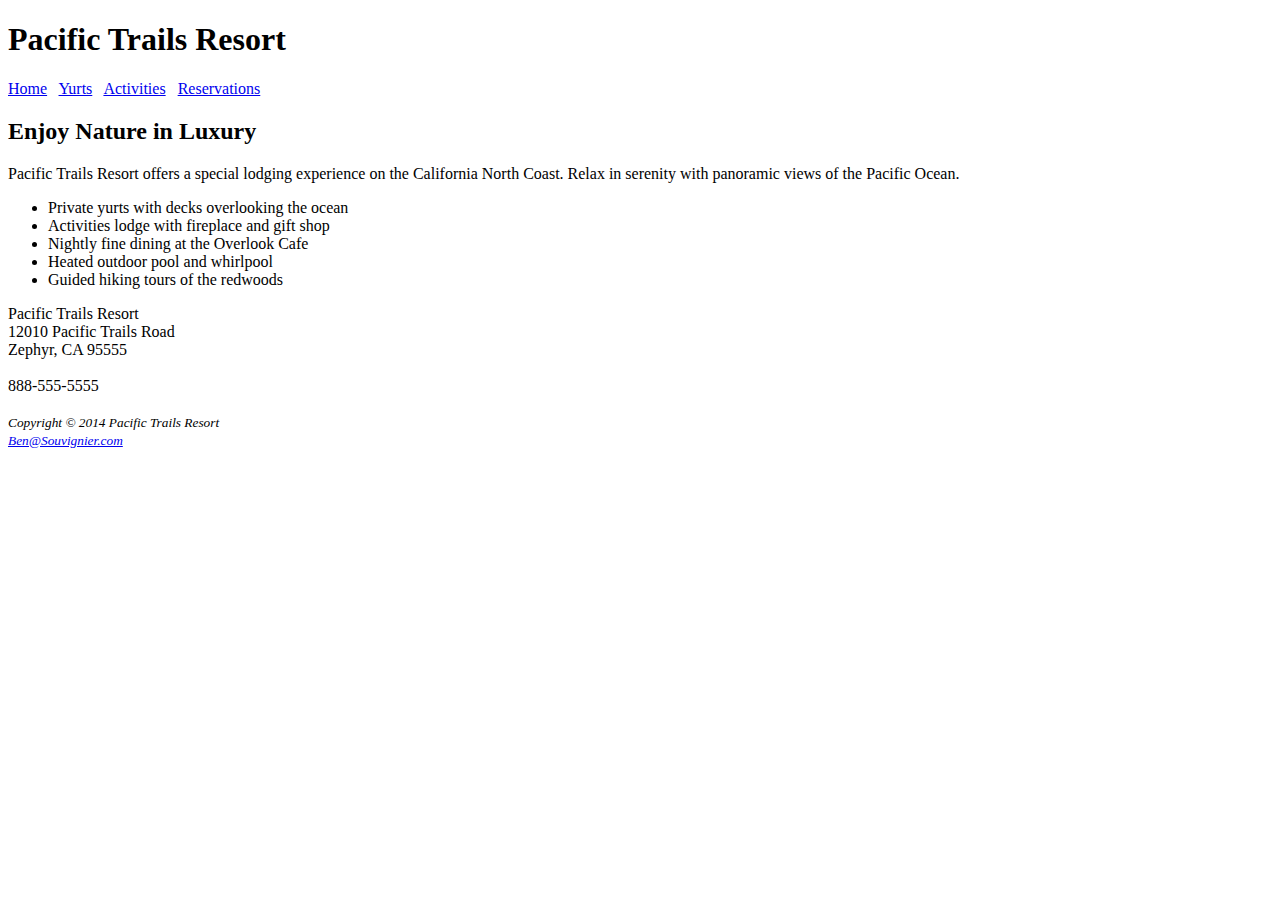
==== index.html @ ff511f61 "more structure updates" ====
<!DOCTYPE html>
<html lang="en">
<head>
    <title>Pacific Trails Resort</title>
    <link rel="stylesheet" href="" />
    <meta charset="utf-8" />
</head>
<body>
    <!-- Header -->
    <header><h1>Pacific Trails Resort</h1></header>
 
    <!-- Navigation -->
    <nav>
        <p>
            <a href="index.html">Home</a>
            &nbsp;
            <a href="yurts.html">Yurts</a>
            &nbsp;
            <a href="activities.html">Activities</a>
            &nbsp;
            <a href="reservations.html">Reservations</a>
            &nbsp;
        </p>
    </nav>
    
    <!-- Main content area -->
    <div id="content">
        <h2>Enjoy Nature in Luxury</h2>
        <p>
        Pacific Trails Resort offers a special lodging experience on the California North Coast. Relax in serenity with panoramic views of the Pacific Ocean.
        </p>
        <ul>
            <li>Private yurts with decks overlooking the ocean</li>
            <li>Activities lodge with fireplace and gift shop</li>
            <li>Nightly fine dining at the Overlook Cafe</li>
            <li>Heated outdoor pool and whirlpool</li>
            <li>Guided hiking tours of the redwoods</li>
        </ul>
        
    </div>
    
    <div id="contact">
        Pacific Trails Resort<br>
        12010 Pacific Trails Road<br>
        Zephyr, CA 95555<br>
        <br>
        888-555-5555<br>
        <br>        
    </div>
    
    <!-- Footer -->
    <footer>
        <small>
            <em>
        Copyright &copy; 2014 Pacific Trails Resort<br>
            <a href=mailto:Ben@Souvignier.com>Ben@Souvignier.com</a>
            </em>
        </small>
    </footer>
</body>
</html>
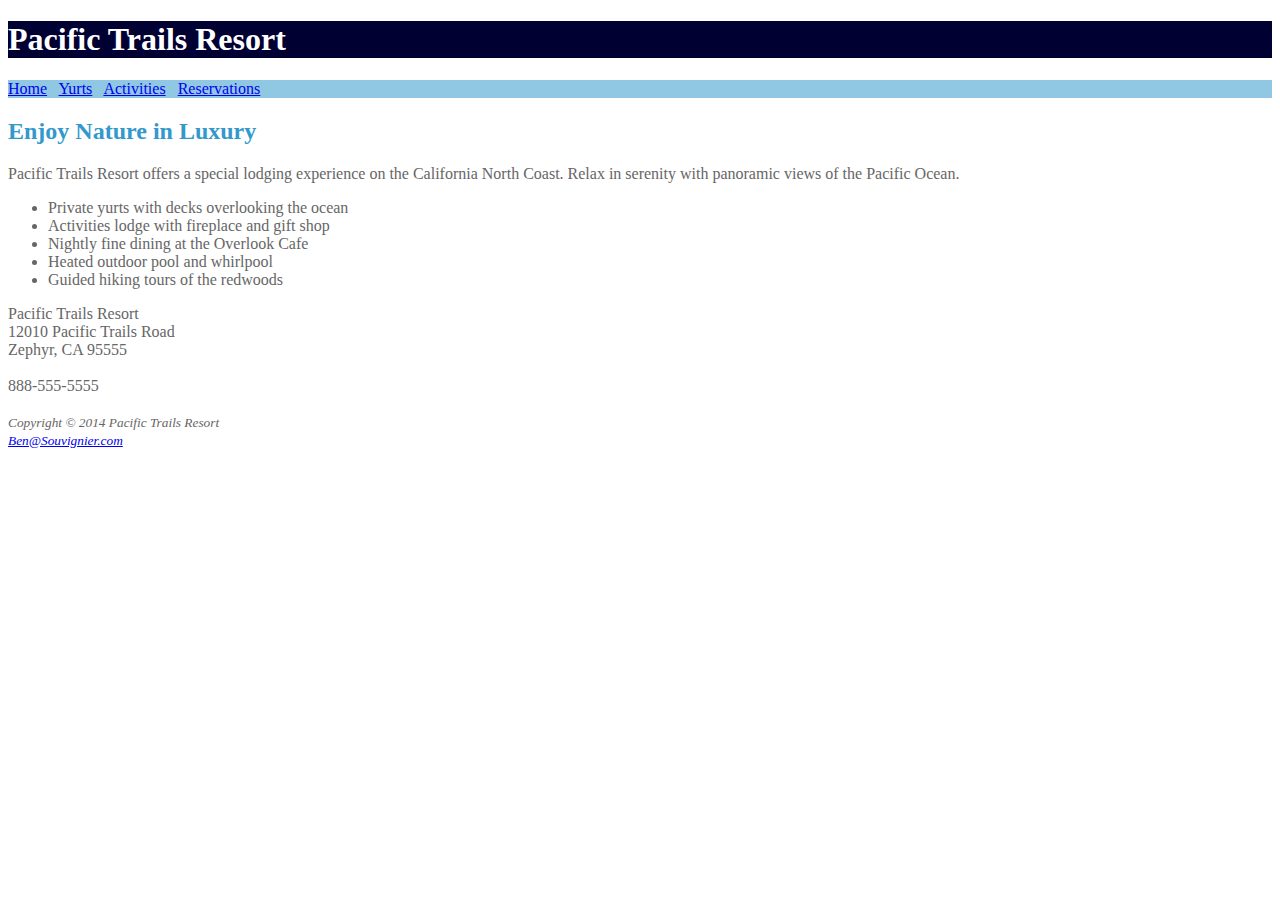
==== commit 234cf0e0: "added CSS file" ====
--- a/index.html
+++ b/index.html
@@ -2,7 +2,7 @@
 <html lang="en">
 <head>
     <title>Pacific Trails Resort</title>
-    <link rel="stylesheet" href="" />
+    <link rel="stylesheet" href="pacific.css" />
     <meta charset="utf-8" />
 </head>
 <body>
--- a/pacific.css
+++ b/pacific.css
@@ -0,0 +1,4 @@
+body {color:#666666}
+header {background-color: #000033; color: #FFFFFF}
+nav {background-color: #90C7E3}
+h2 {color: #3399CC}
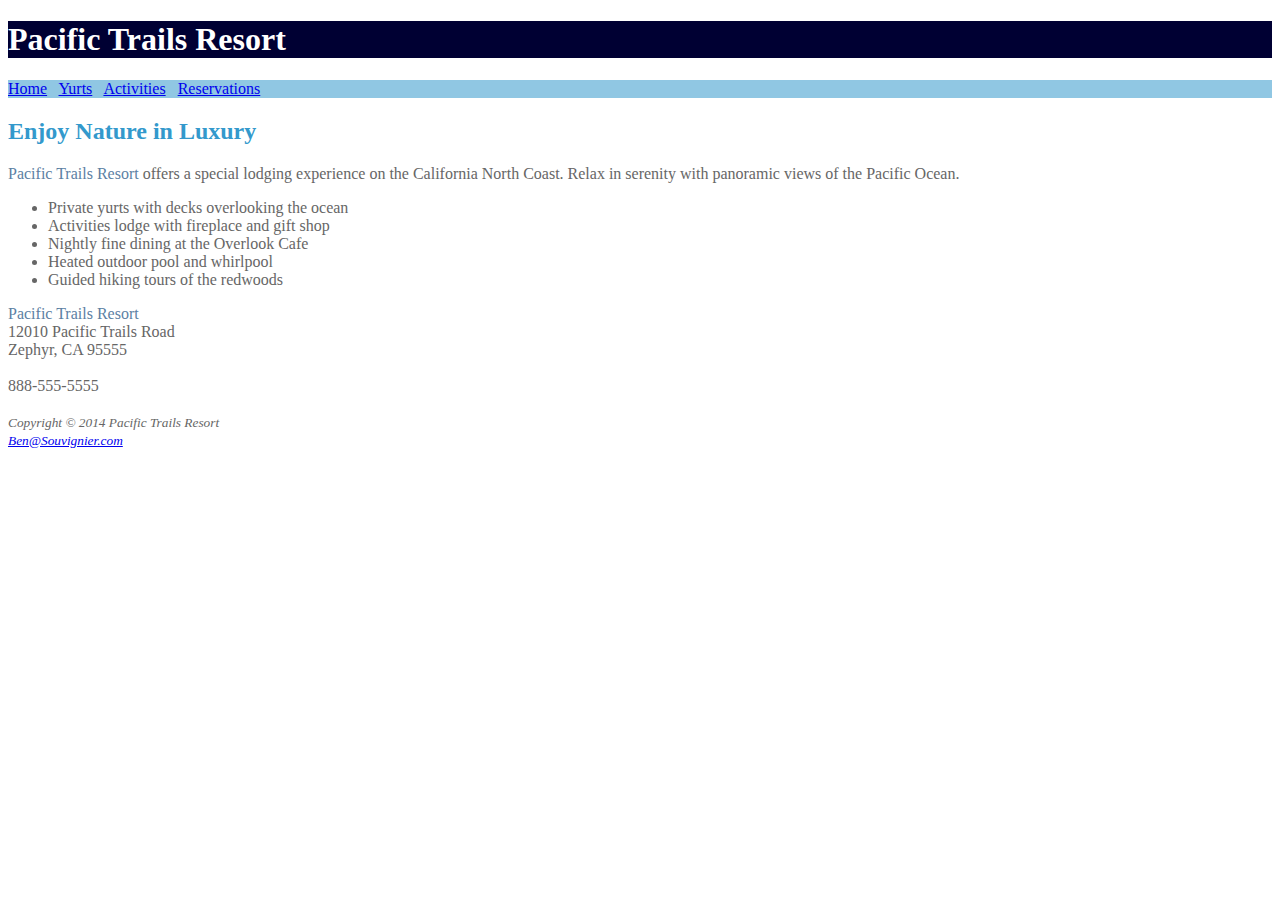
==== commit 9e33b91d: "updated them all to highlight the CSS" ====
--- a/index.html
+++ b/index.html
@@ -27,7 +27,7 @@
     <div id="content">
         <h2>Enjoy Nature in Luxury</h2>
         <p>
-        Pacific Trails Resort offers a special lodging experience on the California North Coast. Relax in serenity with panoramic views of the Pacific Ocean.
+        <span class="resort">Pacific Trails Resort</span> offers a special lodging experience on the California North Coast. Relax in serenity with panoramic views of the Pacific Ocean.
         </p>
         <ul>
             <li>Private yurts with decks overlooking the ocean</li>
@@ -40,7 +40,7 @@
     </div>
     
     <div id="contact">
-        Pacific Trails Resort<br>
+        <span class="resort">Pacific Trails Resort</span><br>
         12010 Pacific Trails Road<br>
         Zephyr, CA 95555<br>
         <br>
--- a/pacific.css
+++ b/pacific.css
@@ -2,3 +2,5 @@
 header {background-color: #000033; color: #FFFFFF}
 nav {background-color: #90C7E3}
 h2 {color: #3399CC}
+.resort {color: #5C7FA3}
+h3 {color: #000033}
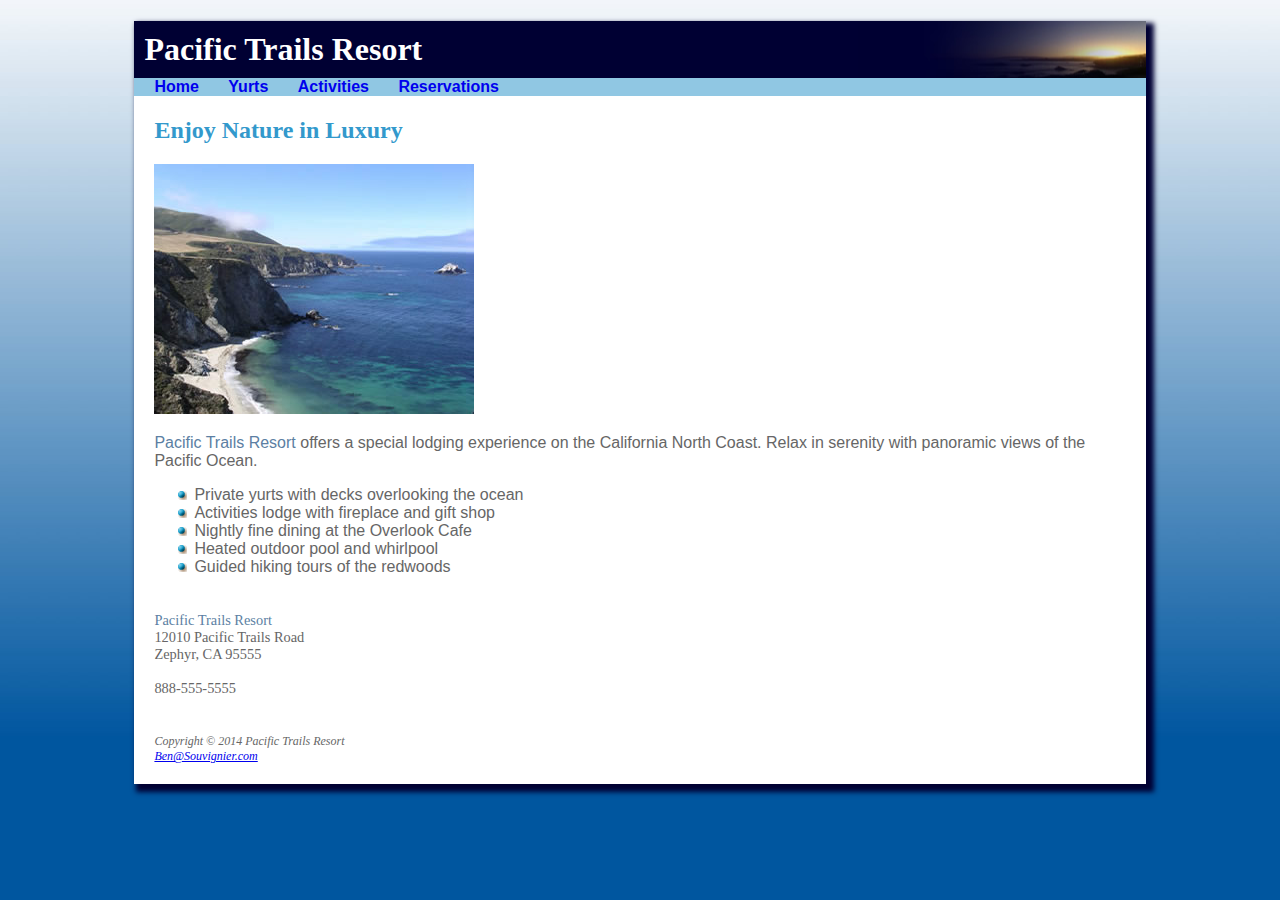
==== commit 5d91b9b0: "Case Study Part 2.1" ====
--- a/index.html
+++ b/index.html
@@ -6,26 +6,23 @@
     <meta charset="utf-8" />
 </head>
 <body>
+    
+<div id="wrapper">
     <!-- Header -->
     <header><h1>Pacific Trails Resort</h1></header>
  
     <!-- Navigation -->
     <nav>
-        <p>
             <a href="index.html">Home</a>
-            &nbsp;
             <a href="yurts.html">Yurts</a>
-            &nbsp;
             <a href="activities.html">Activities</a>
-            &nbsp;
             <a href="reservations.html">Reservations</a>
-            &nbsp;
-        </p>
     </nav>
     
     <!-- Main content area -->
     <div id="content">
         <h2>Enjoy Nature in Luxury</h2>
+        <img src="images/coast.jpg" alt="Beautiful Image of the Pacific Coast" height="250" width="320">
         <p>
         <span class="resort">Pacific Trails Resort</span> offers a special lodging experience on the California North Coast. Relax in serenity with panoramic views of the Pacific Ocean.
         </p>
@@ -50,12 +47,9 @@
     
     <!-- Footer -->
     <footer>
-        <small>
-            <em>
         Copyright &copy; 2014 Pacific Trails Resort<br>
             <a href=mailto:Ben@Souvignier.com>Ben@Souvignier.com</a>
-            </em>
-        </small>
     </footer>
+    </div>
 </body>
 </html>--- a/pacific.css
+++ b/pacific.css
@@ -1,6 +1,92 @@
-body {color:#666666}
-header {background-color: #000033; color: #FFFFFF}
-nav {background-color: #90C7E3}
-h2 {color: #3399CC}
-.resort {color: #5C7FA3}
-h3 {color: #000033}
+header {
+    background: url(images/sunset.jpg) no-repeat right;
+    background-color: #000033;
+    color: #FFFFFF;
+    margin-bottom: 0px;
+
+}
+
+body {
+    color:#666666;
+    font-family: Arial,"Helvetica Neue",Helvetica,sans-serif;
+    background-image: url(images/ptrbackground.jpg);
+
+}
+
+#wrapper {
+    margin-left: auto;
+    margin-right: auto;
+    width: 80%;
+    min-width: 960px;
+    background-color: white;
+    box-shadow: 5px 5px 5px 3px #000033;
+}
+
+nav {
+    font-weight: bold;
+    background-color: #90C7E3;
+    text-decoration: none;
+    
+
+}
+
+nav a {
+    text-decoration: none;
+    padding-bottom: 20px;
+    padding-left: 20px;
+    padding-right: 5px;
+    padding-top: 5px;
+}
+    
+#content {
+    padding-top: 1px;
+    padding-bottom: 20px;
+    padding-left: 20px;
+    padding-right: 20px;
+    
+}
+    
+
+
+h1 {
+    font-family: Georgia,Times,"Times New Roman",serif ;   
+    margin-bottom: 0px;
+    padding: 10px;
+    
+}
+h2 {
+    color: #3399CC;
+    font-family: Georgia,Times,"Times New Roman",serif;
+
+}
+
+h3 {
+    color: #000033;
+    font-family: Georgia,Times,"Times New Roman",serif;
+}
+
+ul {
+    list-style-image: url(images/marker.gif);
+    
+}
+
+.resort {
+    color: #5C7FA3;
+    
+}
+
+#contact {
+    font-family: Georgia,Times,"Times New Roman",serif;
+    font-size: 90%;
+    padding-left: 20px;
+    
+    
+}
+
+footer {
+    font-family: Georgia,Times,"Times New Roman",serif;
+    font-size: 75%;
+    font-style: italic;
+    padding: 20px;
+    
+}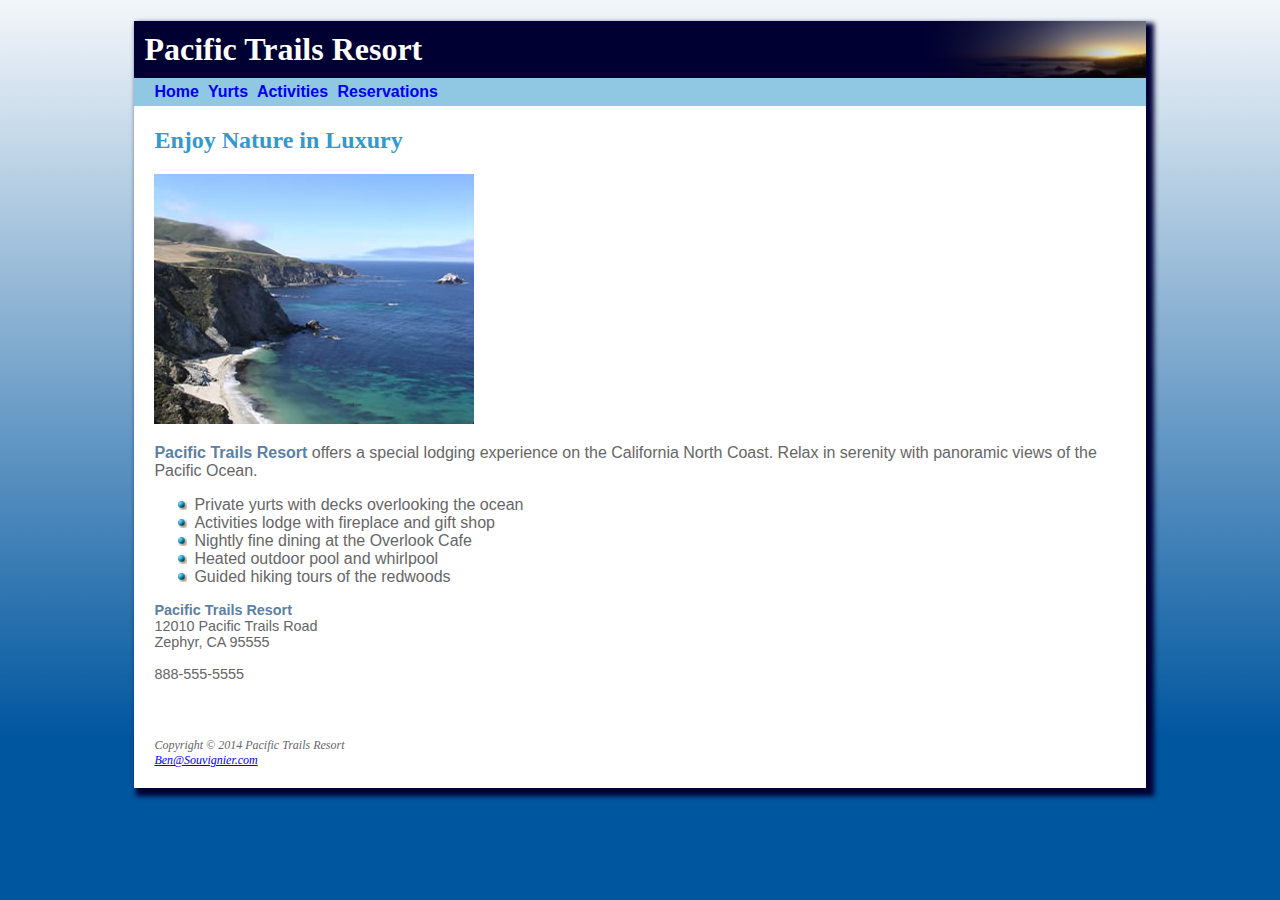
==== commit db2339d8: "Case Study 2.2" ====
--- a/index.html
+++ b/index.html
@@ -34,8 +34,7 @@
             <li>Guided hiking tours of the redwoods</li>
         </ul>
         
-    </div>
-    
+
     <div id="contact">
         <span class="resort">Pacific Trails Resort</span><br>
         12010 Pacific Trails Road<br>
@@ -43,8 +42,9 @@
         <br>
         888-555-5555<br>
         <br>        
+
     </div>
-    
+    </div>
     <!-- Footer -->
     <footer>
         Copyright &copy; 2014 Pacific Trails Resort<br>
--- a/pacific.css
+++ b/pacific.css
@@ -26,16 +26,16 @@
     font-weight: bold;
     background-color: #90C7E3;
     text-decoration: none;
-    
-
+    padding-bottom: 5px;
+    padding-left: 20px;
+    padding-right: 5px;
+    padding-top: 5px;
 }
 
 nav a {
     text-decoration: none;
-    padding-bottom: 20px;
-    padding-left: 20px;
     padding-right: 5px;
-    padding-top: 5px;
+
 }
     
 #content {
@@ -72,13 +72,11 @@
 
 .resort {
     color: #5C7FA3;
-    
+    font-weight: bold;
 }
 
 #contact {
-    font-family: Georgia,Times,"Times New Roman",serif;
     font-size: 90%;
-    padding-left: 20px;
     
     
 }
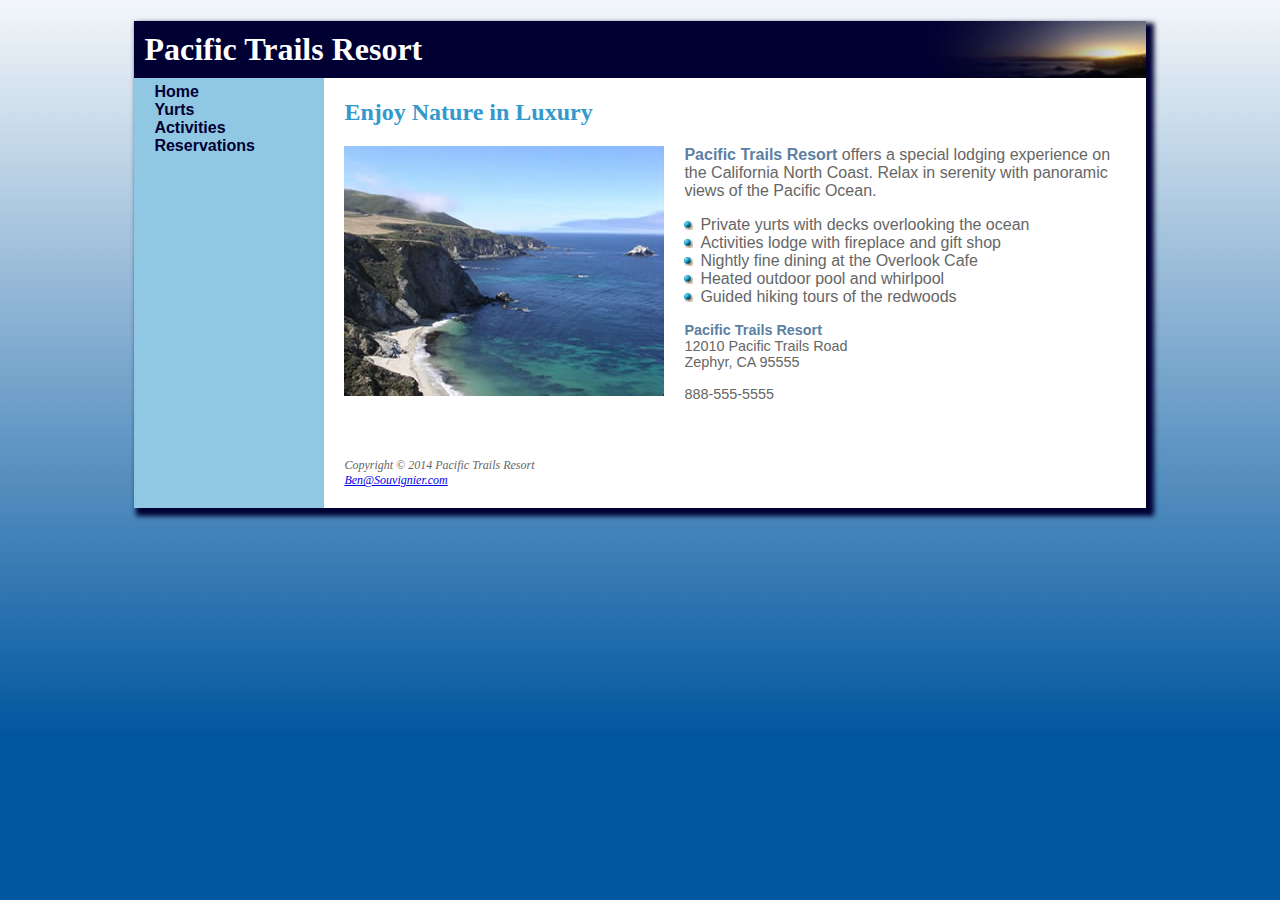
==== commit c8d4f8db: "ptCaseStudy3.1" ====
--- a/index.html
+++ b/index.html
@@ -4,7 +4,13 @@
     <title>Pacific Trails Resort</title>
     <link rel="stylesheet" href="pacific.css" />
     <meta charset="utf-8" />
+
+    <!--[if lt IE 9]>
+    <script src="http://html5shim.googlecode.com/svn/trunk/html5.js"> </script>
+    <![endif]-->
+
 </head>
+    
 <body>
     
 <div id="wrapper">
@@ -12,17 +18,23 @@
     <header><h1>Pacific Trails Resort</h1></header>
  
     <!-- Navigation -->
-    <nav>
-            <a href="index.html">Home</a>
-            <a href="yurts.html">Yurts</a>
-            <a href="activities.html">Activities</a>
-            <a href="reservations.html">Reservations</a>
-    </nav>
+<nav>
+    <ul>
+        <li><a href="index.html">Home</a>
+        </li>
+        <li><a href="yurts.html">Yurts</a>
+        </li>
+        <li><a href="activities.html">Activities</a>
+        </li>
+        <li><a href="reservations.html">Reservations</a>
+        </li>
+    </ul>
+</nav>
     
     <!-- Main content area -->
     <div id="content">
         <h2>Enjoy Nature in Luxury</h2>
-        <img src="images/coast.jpg" alt="Beautiful Image of the Pacific Coast" height="250" width="320">
+        <img src="images/coast.jpg" alt="Beautiful Image of the Pacific Coast">
         <p>
         <span class="resort">Pacific Trails Resort</span> offers a special lodging experience on the California North Coast. Relax in serenity with panoramic views of the Pacific Ocean.
         </p>
--- a/pacific.css
+++ b/pacific.css
@@ -1,3 +1,7 @@
+header, hgroup, nav, footer, figure, figcaption, aside, section, article {
+    display: block;
+}
+
 header {
     background: url(images/sunset.jpg) no-repeat right;
     background-color: #000033;
@@ -20,11 +24,14 @@
     min-width: 960px;
     background-color: white;
     box-shadow: 5px 5px 5px 3px #000033;
+    background-color: #90C7E3;
 }
 
 nav {
+    float: left;
+    width: 160px;
     font-weight: bold;
-    background-color: #90C7E3;
+    
     text-decoration: none;
     padding-bottom: 5px;
     padding-left: 20px;
@@ -33,20 +40,43 @@
 }
 
 nav a {
+    text-emphasis: bold;
     text-decoration: none;
     padding-right: 5px;
 
 }
-    
+nav a:link {
+    color: #000033;
+}
+nav a:visited {
+    color: #344873;
+}
+nav a:hover {
+    color: #FFFFFF;
+}
+nav ul {
+    list-style-type: none;
+    padding: 0px;
+    margin: 0px;
+}
+
 #content {
+    margin-left: 190px;
     padding-top: 1px;
     padding-bottom: 20px;
     padding-left: 20px;
     padding-right: 20px;
+    background-color: #FFFFFF;
     
 }
     
-
+#content img {
+    float: left;
+    padding-right: 20px;
+}
+#content ul{
+       list-style-image: url(images/marker.gif);
+}
 
 h1 {
     font-family: Georgia,Times,"Times New Roman",serif ;   
@@ -66,14 +96,57 @@
 }
 
 ul {
-    list-style-image: url(images/marker.gif);
-    
+    list-style-position: inside;
 }
 
 .resort {
     color: #5C7FA3;
     font-weight: bold;
 }
+
+#placeholder {
+    position: absolute;
+    top: 15px;
+    left: 320px;
+    opacity: .25;
+}
+
+#gallery {
+    position: relative;
+    height: 200px;
+}
+
+#gallery img {
+    float: none;
+    padding: 0px;
+    border-style: none;
+}
+#gallery ul{
+    width: 250px;
+    list-style-type: none;
+}
+#gallery li{
+    display: inline;
+    float: left;
+    padding: 10px;
+}
+#gallery span {
+    display: none;   
+}
+#gallery a {
+    text-decoration: none;
+    color: #666666;
+    font-style: italic;
+}
+#gallery a:hover span{
+    display: block;
+    position: absolute;
+    top: 15px;
+    left: 320px;
+    text-align: center;
+    
+}
+
 
 #contact {
     font-size: 90%;
@@ -82,9 +155,12 @@
 }
 
 footer {
+    margin-left: 190px;
     font-family: Georgia,Times,"Times New Roman",serif;
     font-size: 75%;
     font-style: italic;
     padding: 20px;
+    float: none;
+    background-color: #FFFFFF;
     
 }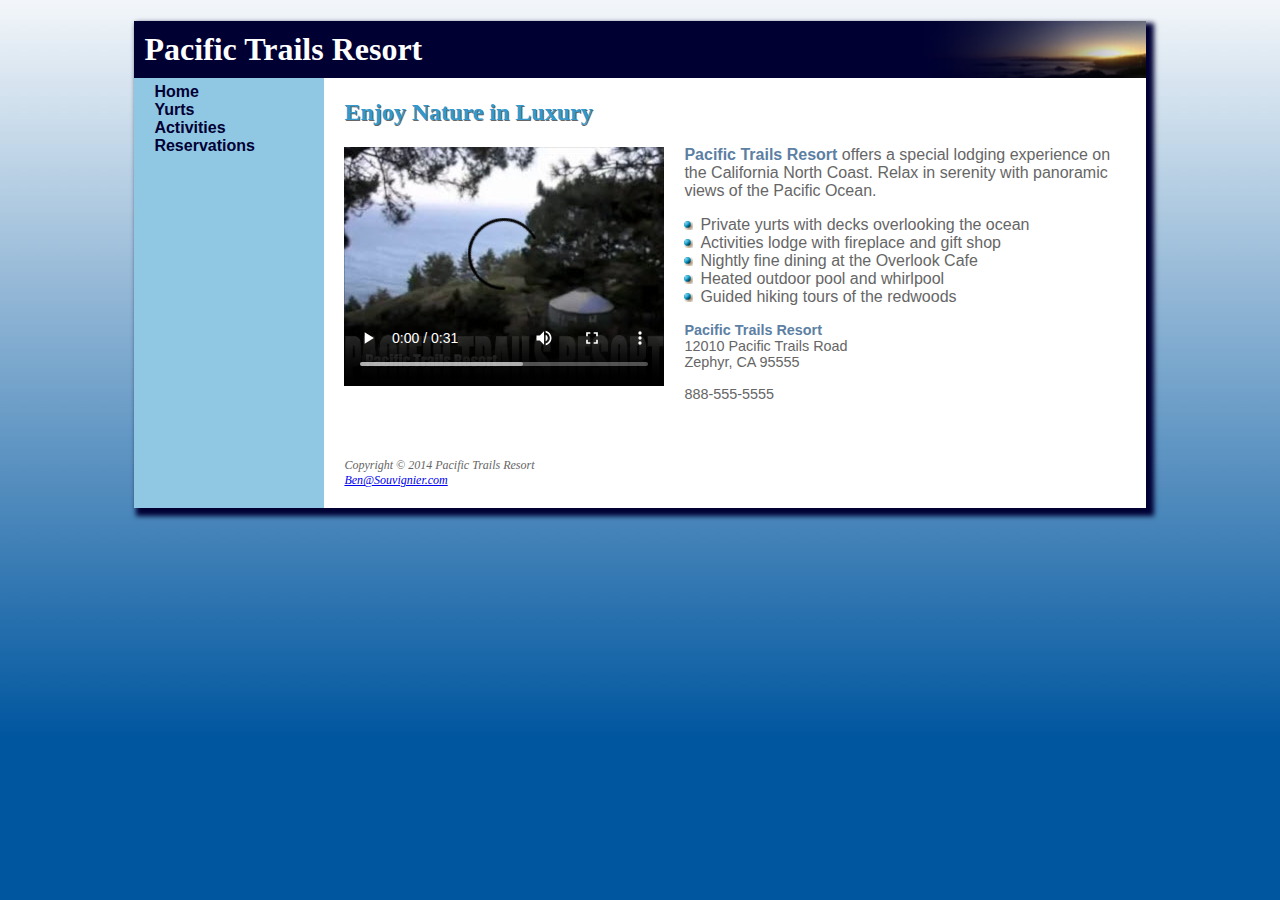
==== commit 9edfa818: "ptCaseStudy 4.2" ====
--- a/index.html
+++ b/index.html
@@ -4,7 +4,8 @@
     <title>Pacific Trails Resort</title>
     <link rel="stylesheet" href="pacific.css" />
     <meta charset="utf-8" />
-
+    <meta name="Pacific Trails Resort" content="Enjoy Nature in Luxury along the North Coast of California along the Pacific Ocean">
+    
     <!--[if lt IE 9]>
     <script src="http://html5shim.googlecode.com/svn/trunk/html5.js"> </script>
     <![endif]-->
@@ -34,7 +35,13 @@
     <!-- Main content area -->
     <div id="content">
         <h2>Enjoy Nature in Luxury</h2>
-        <img src="images/coast.jpg" alt="Beautiful Image of the Pacific Coast">
+        <span id="deskimg"><img src="images/coast.jpg" alt="Beautiful Image of the Pacific Coast"></span>
+            <video controls="controls" poster="media/pacifictrailsresort.jpg">
+        <source src="media/PacificTrailsResort.mp4" type="video/mp4">
+        <source src="media/PacificTrailsResort.ogv" type="video/ogg">
+        <source src="media/pacifictrailsresort.swf" type="video/swf">
+    
+    </video>
         <p>
         <span class="resort">Pacific Trails Resort</span> offers a special lodging experience on the California North Coast. Relax in serenity with panoramic views of the Pacific Ocean.
         </p>
@@ -45,14 +52,16 @@
             <li>Heated outdoor pool and whirlpool</li>
             <li>Guided hiking tours of the redwoods</li>
         </ul>
-        
+
 
     <div id="contact">
         <span class="resort">Pacific Trails Resort</span><br>
         12010 Pacific Trails Road<br>
         Zephyr, CA 95555<br>
         <br>
-        888-555-5555<br>
+        <span class="desktop">888-555-5555</span>
+        <span class="mobile"><a href="tel:888-555-5555">888-555-5555</a></span>
+        <br>
         <br>        
 
     </div>
--- a/pacific.css
+++ b/pacific.css
@@ -31,7 +31,6 @@
     float: left;
     width: 160px;
     font-weight: bold;
-    
     text-decoration: none;
     padding-bottom: 5px;
     padding-left: 20px;
@@ -40,7 +39,7 @@
 }
 
 nav a {
-    text-emphasis: bold;
+    font-weight: bold;
     text-decoration: none;
     padding-right: 5px;
 
@@ -53,6 +52,7 @@
 }
 nav a:hover {
     color: #FFFFFF;
+    transition: color 3s ease-out;
 }
 nav ul {
     list-style-type: none;
@@ -70,12 +70,17 @@
     
 }
     
-#content img {
+#content img, #content video, #content embed {
     float: left;
     padding-right: 20px;
 }
+video{
+    width: 320px;
+    height: 240px;
+}
 #content ul{
-       list-style-image: url(images/marker.gif);
+    list-style-image: url(images/marker.gif);
+    
 }
 
 h1 {
@@ -87,6 +92,7 @@
 h2 {
     color: #3399CC;
     font-family: Georgia,Times,"Times New Roman",serif;
+    text-shadow: 1px 1px #666666;
 
 }
 
@@ -150,7 +156,7 @@
 
 #contact {
     font-size: 90%;
-    
+    overflow: hidden;
     
 }
 
@@ -163,4 +169,148 @@
     float: none;
     background-color: #FFFFFF;
     
+}
+.desktop {
+    display: inline;
+}
+.mobile {
+    display: none;
+}
+
+table {
+    border: 1px solid #3399CC;
+    width: 80%;
+    border-spacing: 0;   
+}
+
+td, th {
+    padding: 5px;
+    border: 1px solid #3399CC;
+    text-align: center;
+    }
+
+.text {
+    text-align: left;
+}
+
+tr:nth-of-type(odd) {
+       background-color: #F5FAFC;    
+}
+
+form label {
+    float: left;
+    display: block;
+    text-align: right;
+    width: 120px;
+    padding-right: 10px;
+       
+}
+
+form input {
+    display: block;
+    margin-bottom: 20px;
+    
+}
+
+@media only screen and (max-width: 768px) {
+    
+body {
+    margin: 0px;
+}
+#content {
+    margin-left: 0px;
+
+}
+footer {
+    margin-left: 0px;
+}
+nav {
+    padding: 0px;
+    width: auto;
+    float: none;
+}
+nav ul {
+    padding-left: 10px;
+    margin-top: 0.5em;
+    margin-bottom: 0.5em;
+}
+nav li {
+    display: inline;
+    padding-bottom: 0px;
+    padding-top: 0px;
+    padding-left: 0.75em;
+    padding-right: 0.75em;
+}
+#wrapper {
+    min-width: 0px;
+    width: auto;
+    box-shadow: none;
+}
+    
+}
+
+@media only screen and (min-width: 480px) {
+#deskimg {
+    display: none;   
+}
+}
+
+@media only screen and (max-width: 550px) {
+#gallery {
+    display: none;
+    
+}
+}
+@media only screen and (max-width: 480px) {
+video {
+ display: none;
+}
+  
+#content {
+    padding-top: 0.1em;
+    padding-left: 1em;
+    padding-right: 1em;
+    padding-bottom: 0.1em;
+    font-size: 90%;
+}
+nav ul {
+    text-align: center;
+    padding: 0;
+    margin: 0;
+}
+nav li {
+    display: block;
+    margin: 0px;
+    padding: 0.3em;
+    border-bottom: 2px ridge;
+    border-bottom-color: #330000;
+}
+nav a {
+    display: block;
+}
+#content img {
+    float: none;
+    padding: 0px;
+    margin: 0.1em;
+}
+ul {
+    list-style-position: outside;   
+}
+    
+h1 {
+        padding-left: 0.3em;
+        margin: 0px;
+        font-size: 1.5em;
+    }
+.mobile {
+    display: inline;   
+}
+.desktop {
+    display: none;   
+}
+
+form label {
+    float: none;
+    text-align: left;
+}
 }